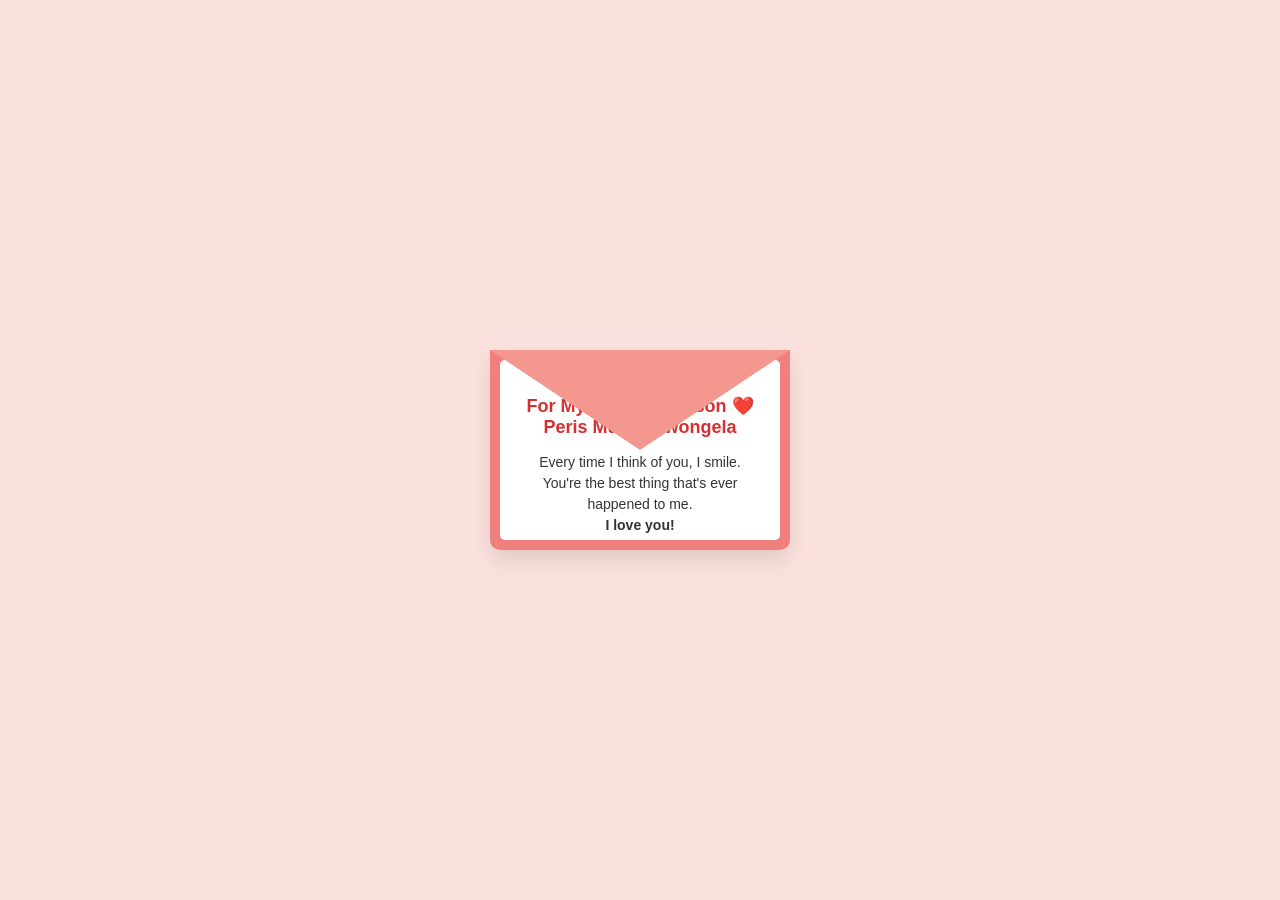
==== index.html @ e477c49a "msg" ====
<!DOCTYPE html>
<html lang="en">
<head>
    <meta charset="UTF-8">
    <meta http-equiv="X-UA-Compatible" content="IE=edge">
    <meta name="viewport" content="width=device-width, initial-scale=1.0">
    <title>Love Letter</title>
    <link rel="stylesheet" href="styles.css">
        
</head>
<body>
    <div class="envelope-wrapper" onclick="this.classList.toggle('open')">
        <div class="envelope"></div>
        <div class="letter">
            <h2>For My Favorite Person ❤️<br>Peris Mueni Mwongela</h2>
            <p>Every time I think of you, I smile. <br> You're the best thing that's ever happened to me. <br><b>I love you!</b></p>
        </div>
    </div>
</body>
</html>
---- styles.css ----
body { display: flex; justify-content: center; align-items: center; height: 100vh; background-color: #fae1dd; margin: 0; font-family: 'Arial', sans-serif; }
        .envelope-wrapper { position: relative; cursor: pointer; }
        .envelope { position: relative; width: 300px; height: 200px; background-color: #f08080; border-bottom-left-radius: 10px; border-bottom-right-radius: 10px; box-shadow: 0 10px 20px rgba(0,0,0,0.1); }
        .envelope::before { content: ""; position: absolute; top: 0; z-index: 2; border-left: 150px solid transparent; border-right: 150px solid transparent; border-top: 100px solid #f4978e; transform-origin: top; transition: all 0.5s ease-in-out; }
        .letter { position: absolute; bottom: 10px; left: 10px; width: 280px; height: 180px; background: white; text-align: center; padding: 20px; box-sizing: border-box; transition: all 0.5s ease-in-out; z-index: 1; border-radius: 5px; }
        .envelope-wrapper.open .envelope::before { transform: rotateX(180deg); z-index: 0; }
        .envelope-wrapper.open .letter { transform: translateY(-120px); z-index: 2; box-shadow: 0 5px 15px rgba(0,0,0,0.1); }
        h2 { color: #d63031; font-size: 18px; margin-bottom: 10px; }
        p { font-size: 14px; color: #333; line-height: 1.5; }
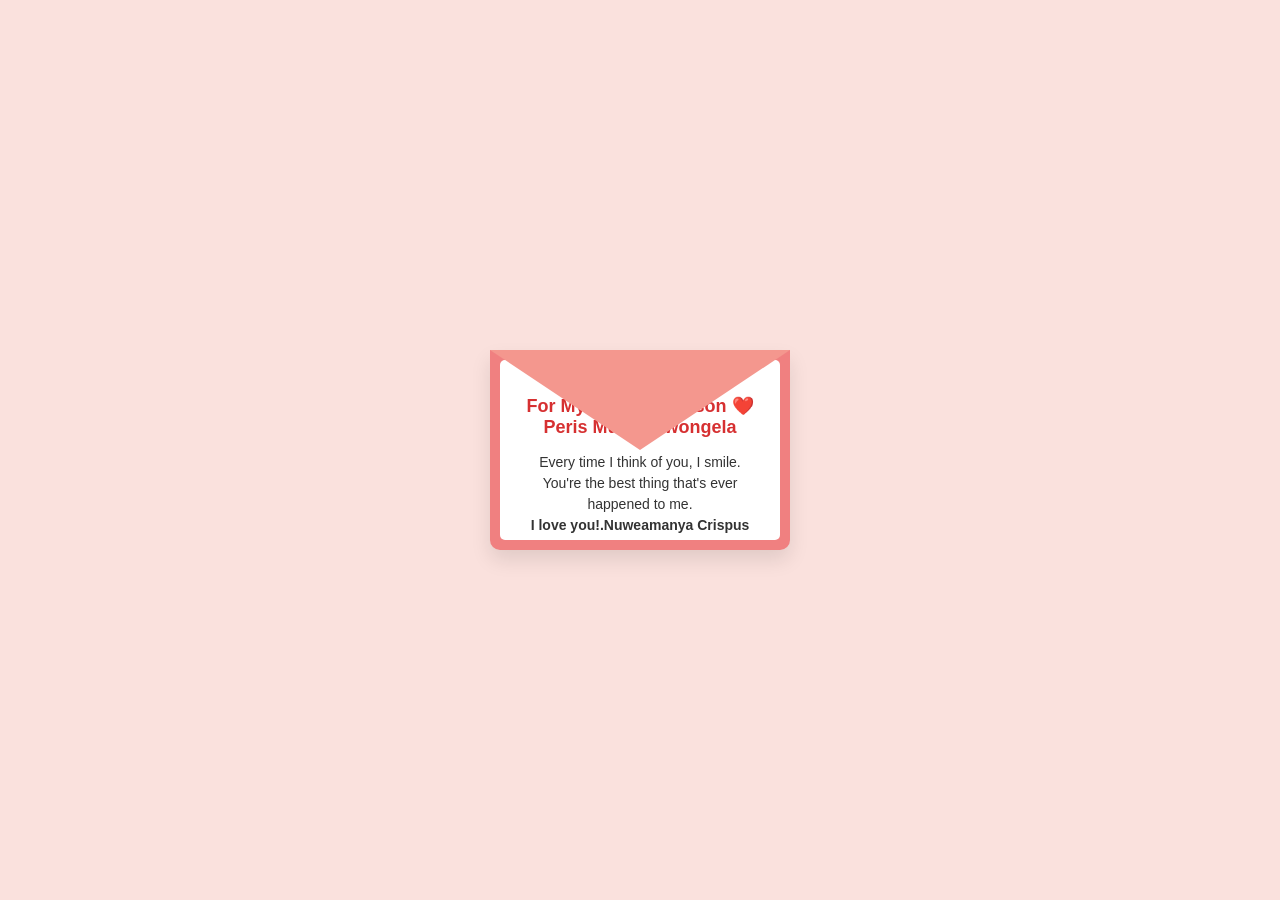
==== commit fdb44d1c: "msg" ====
--- a/index.html
+++ b/index.html
@@ -14,7 +14,7 @@
         <div class="envelope"></div>
         <div class="letter">
             <h2>For My Favorite Person ❤️<br>Peris Mueni Mwongela</h2>
-            <p>Every time I think of you, I smile. <br> You're the best thing that's ever happened to me. <br><b>I love you!</b></p>
+            <p>Every time I think of you, I smile. <br> You're the best thing that's ever happened to me. <br><b>I love you!.Nuweamanya Crispus</b></p>
         </div>
     </div>
 </body>
